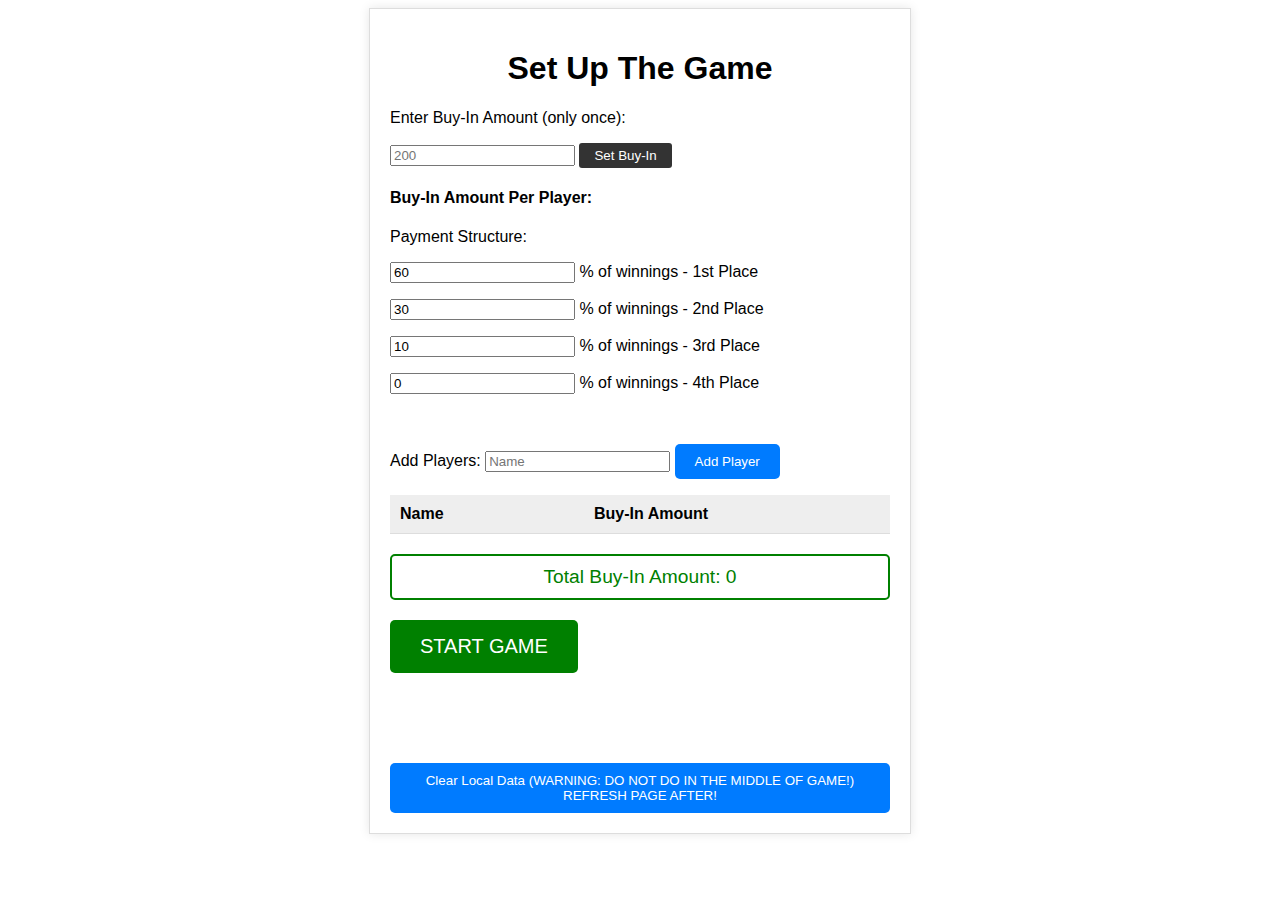
==== index.html @ 4fb5db2e "Update and rename Home.html to index.html" ====
<!DOCTYPE html>
<html lang="en">
<head>
    <meta charset="UTF-8">
    <meta name="viewport" content="width=device-width, initial-scale=1.0">
    <title>Set Up The Game</title>
    <link rel="stylesheet" href="styles.css">
</head>
<body>

<div class="main">
    <h1>Set Up The Game</h1>
    
    <div>
        <p>Enter Buy-In Amount (only once):</p>
        <p><input type="number" id="buy-in-amount" placeholder="200">
        <button id="set-buy-in">Set Buy-In</button></p>
    </div>

    <h4 id="buy-in-amount-display">Buy-In Amount Per Player:</h4>

    <p id="payment-structure">Payment Structure:</p>
    <p><input type="number" id="1-payment-structure-data" value="60"> % of winnings - 1st Place</p>
    <p><input type="number" id="2-payment-structure-data" value="30"> % of winnings -  2nd Place</p>
    <p><input type="number" id="3-payment-structure-data" value="10"> % of winnings -  3rd Place</p>
    <p><input type="number" id="4-payment-structure-data" value="0"> % of winnings -  4th Place</p>
    
    
    
    <br>
    <div>
        <p>Add Players:
        <input type="text" id="player-name" placeholder="Name">
        <button id="add-player">Add Player</button></p>
    </div>

    <div id="players-list">
        <div class="player-header">
            <span>Name</span>
            <span>Buy-In Amount</span>
            <span></span>
        </div>
        <div id="players-data"></div>
    </div>

    <div id="total-buyin-display">Total Buy-In Amount: 0</div>

    <button id="start-game">START GAME</button>
    <br>
    <br>

  
  
      <br>
      <br>  
      <br>
  
      <button id="clear-local-data">Clear Local Data (WARNING: DO NOT DO IN THE MIDDLE OF GAME!) REFRESH PAGE AFTER! </button>


</div>
<script src="script.js"></script>
</body>
</html>
---- styles.css ----
.main {
  font-family: Arial, sans-serif;
  max-width: 500px;
  margin: 0 auto;
  padding: 20px;
  border: 1px solid #ddd;
  box-shadow: 0 0 10px rgba(0,0,0,0.1);
}

h1 {
  text-align: center;
}

.player-header,
.player-row {
  display: grid;
  grid-template-columns: 2fr 2fr 1fr; /* Adjusting the columns */
  gap: 10px;
  padding: 10px;
  border-bottom: 1px solid #ddd;
}

.player-header {
  background-color: #eee; /* Giving a different background to the header for differentiation */
  font-weight: bold;
}

#buy-in-amount-display.set {
  background-color: lightcoral;
  padding: 5px;
  display: inline-block;
  border-radius: 3px;
}

#set-buy-in {
  background-color: #333;
  color: white;
  border: none;
  padding: 5px 15px;
  border-radius: 3px;
  cursor: pointer;
  transition: background-color 0.3s ease;
}

#set-buy-in:hover {
  background-color: #555;
}

.player-row button {
  margin-left: 10px;
  background-color: #e6e6e6;
  border: 1px solid #c4c4c4;
  border-radius: 3px;
  padding: 5px 10px;
  cursor: pointer;
  transition: background-color 0.3s;
}

.player-row button:hover {
  background-color: #d4d4d4;
}

#total-buyin-display {
  color: green;
  font-size: 1.2em;
  margin-top: 20px;
  border: 2px solid green;
  padding: 10px;
  border-radius: 5px;
  text-align: center;
}

.bold-number {
  font-weight: 900;
}

#start-game {
  padding: 15px 30px;
  font-size: 20px;
  background-color: green;
  color: white;
  border: none;
  cursor: pointer;
  margin-top: 20px;
  border-radius: 5px;
  display: block;
}

.bold-rebuy-count {
  font-weight: bold;
  color: green;
}

/* CSS for limiting input field width */
.rebuy-input {
  width: 50px; /* Adjust the width as needed */
  padding: 5px; /* Optional: Add padding for better appearance */
}

/* CSS styles for the button */
#estimate-payouts-button {
  margin-top: 10px; /* Add some top margin to create space */
  margin-bottom: 20px;
}

/* CSS styles for the list container */
#final-placement-list-container {
  list-style: none; /* Remove list bullets */
  padding: 0; /* Remove padding */
}

#calculate-transfers-button {
  display: none;
}

/* Styling for the table */
#transfersTable {
  border-collapse: collapse;
  width: 100%;
  border: 1px solid #ddd;
  margin-top: 20px;
}

#transfersTable th, #transfersTable td {
  border: 1px solid #ddd;
  padding: 8px;
  text-align: left;
}

#transfersTable tr:nth-child(even) {
  background-color: #f2f2f2;
}

#transfersTable th {
  background-color: #4CAF50;
  color: white;
}

#estimate-payouts-button {
  display: none;
}

button {
  background-color: #007BFF;
  color: white;
  padding: 10px 20px;
  border: none;
  border-radius: 5px;
  cursor: pointer;
  transition: background-color 0.2s;
}

button:hover {
  background-color: #0056b3;
}

select {
  padding: 5px;
  margin-right: 10px;
  border-radius: 5px;
}

.rank-row {
  display: flex;
  align-items: center;
  margin-bottom: 10px;
}
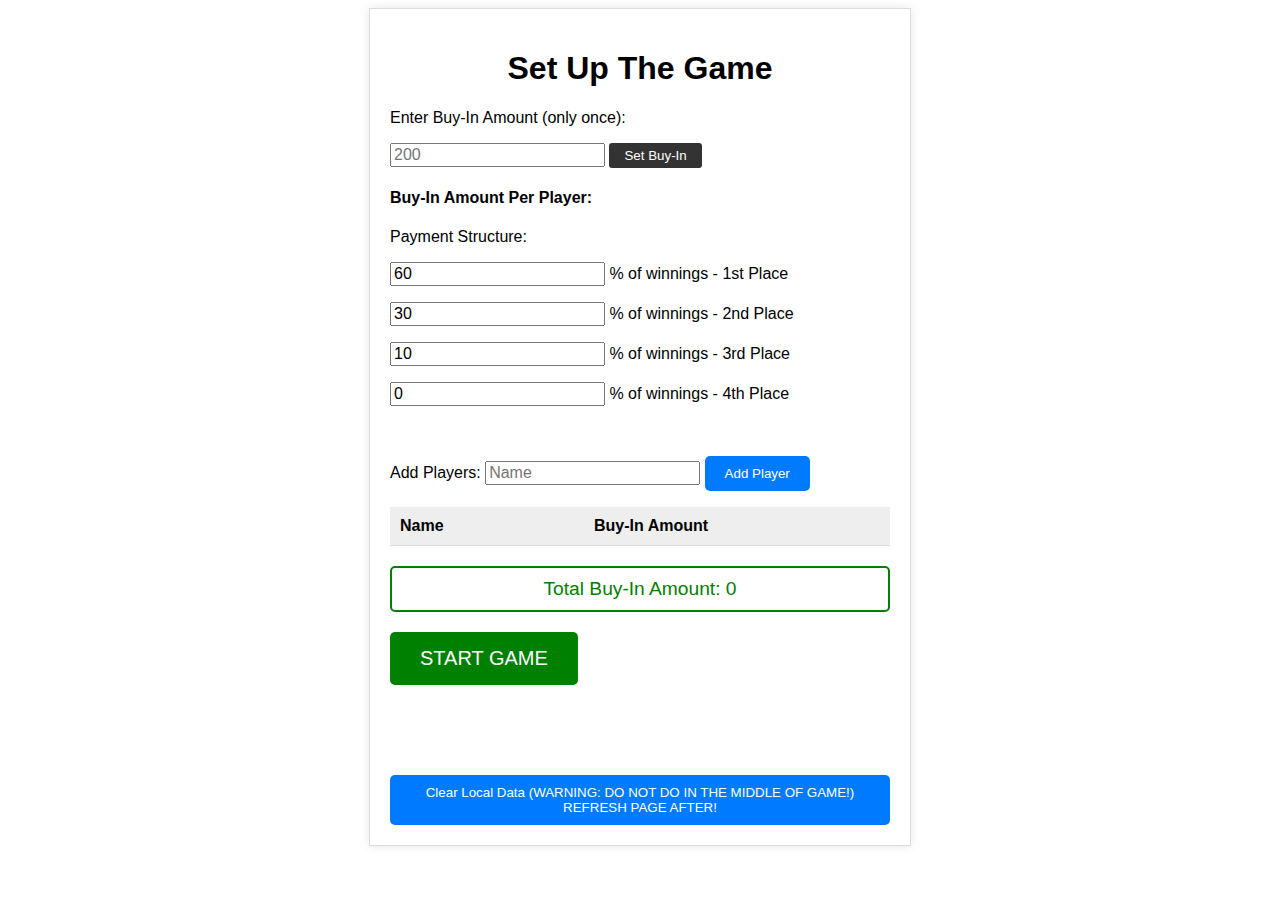
==== commit 5c5b72fd: "Update index.html" ====
--- a/index.html
+++ b/index.html
@@ -2,7 +2,7 @@
 <html lang="en">
 <head>
     <meta charset="UTF-8">
-    <meta name="viewport" content="width=device-width, initial-scale=1.0">
+    <meta name="viewport" content="width=device-width, initial-scale=1, maximum-scale=1, user-scalable=no">
     <title>Set Up The Game</title>
     <link rel="stylesheet" href="styles.css">
 </head>
--- a/styles.css
+++ b/styles.css
@@ -164,4 +164,8 @@
   display: flex;
   align-items: center;
   margin-bottom: 10px;
-}+}
+
+input {
+    font-size: 16px; /* your desired size */
+}
